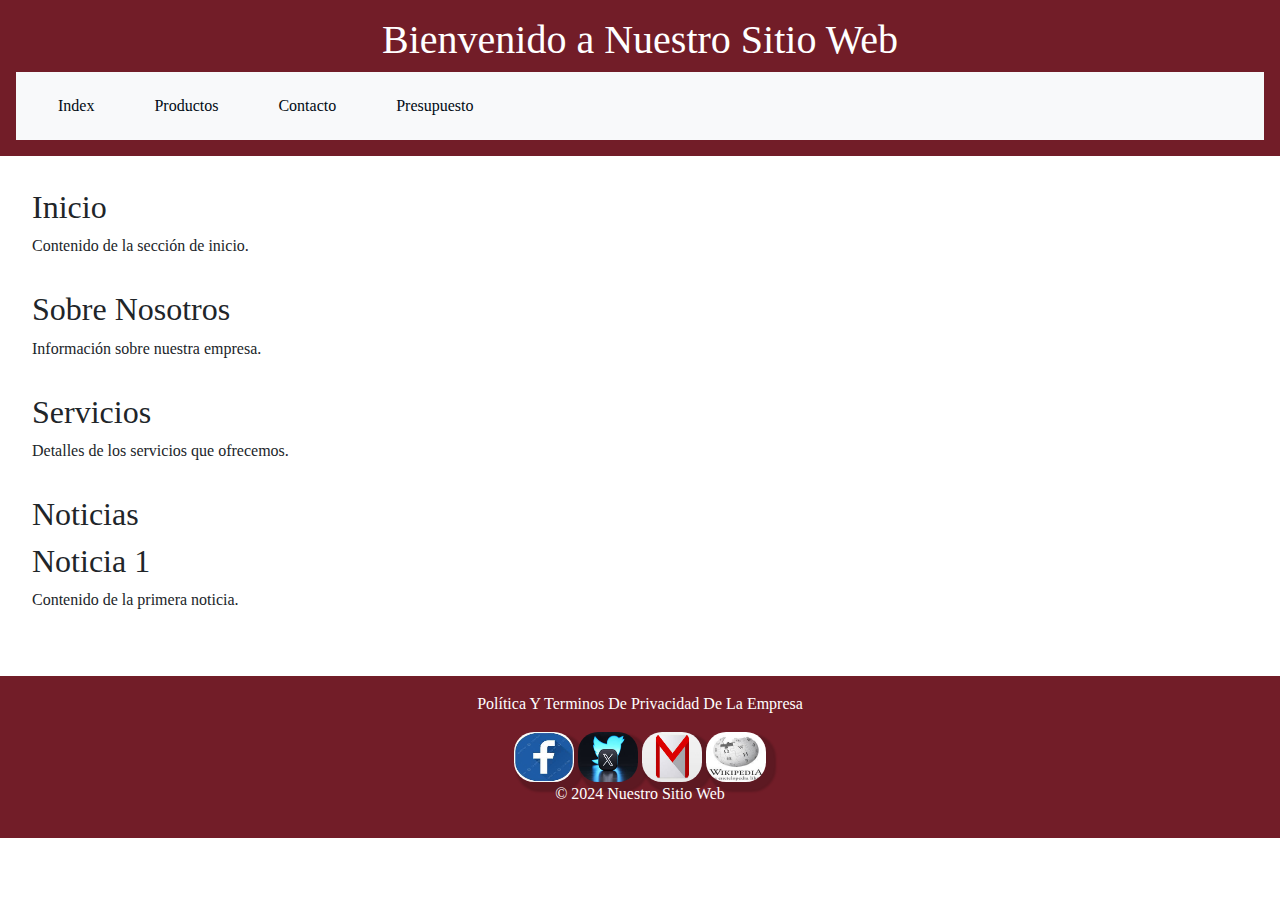
==== index.html @ 74adebfa "Initial commit" ====
<!DOCTYPE html>
<html lang="es">
<head>
    <meta charset="UTF-8">
    <meta name="viewport" content="width=device-width, initial-scale=1.0">
    <title>Portada</title>
    <link rel="stylesheet" href="./assets/Style/styles.css">
    <link href="https://cdn.jsdelivr.net/npm/bootstrap@5.3.3/dist/css/bootstrap.min.css" rel="stylesheet" integrity="sha384-QWTKZyjpPEjISv5WaRU9OFeRpok6YctnYmDr5pNlyT2bRjXh0JMhjY6hW+ALEwIH" crossorigin="anonymous">
    <script src="https://cdn.jsdelivr.net/npm/bootstrap@5.3.3/dist/js/bootstrap.bundle.min.js" integrity="sha384-YvpcrYf0tY3lHB60NNkmXc5s9fDVZLESaAA55NDzOxhy9GkcIdslK1eN7N6jIeHz" crossorigin="anonymous"></script>
</head>
<body>
    <header>
      <h1>Bienvenido a Nuestro Sitio Web</h1>
      

      <nav class="navbar navbar-expand-lg bg-body-tertiary">
        <div class="container-fluid">
          <button class="navbar-toggler" type="button" data-bs-toggle="collapse" data-bs-target="#navbarNav" aria-controls="navbarNav" aria-expanded="false" aria-label="Toggle navigation">
            <span class="navbar-toggler-icon"></span>
          </button>
          <div class="collapse navbar-collapse" id="navbarNav">
            <ul class="navbar-nav">
              <li class="nav-item">
                <a class="nav-link active"  aria-current="page" href="index.html" id="bar">Index</a>
              </li>
              <li class="nav-item">
                <a class="nav-link" href="./views/galeria.html" id="bar1">Productos</a>
              </li>
              <li class="nav-item">
                <a class="nav-link" href="./views/contacto.html" id="bar2">Contacto</a>
              </li>
              <li class="nav-item">
                <a class="nav-link" href="./views/presupuesto.html" id="bar3">Presupuesto</a>
              </li>
            </ul>
          </div>
        </div>
      </nav>
    </header>
    
    <main>
        <section>
            <h2>Inicio</h2>
            <p>Contenido de la sección de inicio.</p>
        </section>
        
        <section>
            <h2>Sobre Nosotros</h2>
            <p>Información sobre nuestra empresa.</p>
        </section>
        
        <section> 
            <h2>Servicios</h2>
            <p>Detalles de los servicios que ofrecemos.</p>
        </section>
        
        <section>
            <h2>Noticias</h2>
            <div id="noticia">
              <h2 id="titulo">""</h2>
              <p id="contenido"></p>
          </div>
        </section>
    </main>
    
    <footer>
      <div class="caja-pie">
        <a href="https://www.comunidad.madrid/servicios/educacion/politica-privacidad" id="Terminos">política y terminos de privacidad de la empresa</a>
      </div>
      <div>
        <a href="https://g.co/kgs/1F1Zjj"><img src="assets/images/Logo_Facebbok.jpg" alt="Facebook" class="logo" width="225" height="225"></a>
        <a href="https://twitter.com/login?lang=es"><img src="assets/images/Logo_X.jpg" alt="X" class="logo" width="259" height="194"></a>
        <a href="https://g.co/kgs/x3Mekf"><img src="assets/images/Logo_Gmail.jpg" alt="Gmail" class="logo" width="328" height="153"></a>
        <a href="https://es.wikipedia.org/wiki/Historia_de_Madrid"><img src="assets/images/Logo_wikipedia.jpg" alt="wiki" class="logo" width="120" height="138"></a>
      </div>
      
        <p>&copy; 2024 Nuestro Sitio Web</p>
    </footer>

    <script src="./assets/Style/script-noticias.js"></script>
</body>
</html>
---- assets/Style/styles.css ----
*{
    box-sizing: border-box;
    font-family: Georgia, 'Times New Roman', Times, serif;
}
/*Estilos en la barra de navegacion y el index*/
body {
    font-family: Arial, sans-serif;
    margin: 0;
    padding: 0;
}

header {
    background-color: #721d28;
    color: #fff;
    padding: 1rem;
    text-align: center;
    position: sticky;
    top: 0;
    z-index: 1000;
}

header nav ul {
    list-style-type: none;
    padding: 0;
    align-items: center;
}

header nav ul li {
    display: inline;
    margin: 0 10px;
    align-items: center;
}
nav a:hover{
    color: black;
    background-color: rgb(4, 205, 255);
    cursor: grab;
}

main {
    padding: 2rem;
}

section {
    margin-bottom: 2rem;
}

footer {
    background-color: #721d28;
    color: #fff;
    text-align: center;
    padding: 1rem;
    bottom: 0;
    width: 100%;
}
.caja-pie{
    height: 40px;
}
.logo{
    width: 60px;
    height: 50px;
    border-radius: 20px;
    box-shadow: 6px 6px 2px 4px rgba(11, 11, 11, 0.2);
}
/* a{
    text-decoration: none;
    color: rgb(1, 10, 19);
    text-align: center;
    padding: 14px 20px;
} */
#bar{
    text-decoration: none;
    color: rgb(1, 10, 19);
    text-align: center;
    padding: 14px 20px;
}
#bar1{
    text-decoration: none;
    color: rgb(1, 10, 19);
    text-align: center;
    padding: 14px 20px;
}
#bar2{
    text-decoration: none;
    color: rgb(1, 10, 19);
    text-align: center;
    padding: 14px 20px;
}
#bar3{
    text-decoration: none;
    color: rgb(1, 10, 19);
    text-align: center;
    padding: 14px 20px;
}
#Terminos{
    text-decoration: none;
    text-align: center;
    padding: 14px;
    color: white;
    text-transform: capitalize;
}
/*Estilos para galeria*/
img{
    width: 100%;
    height: 400px;
}
/*Estilos para presupuesto*/

label{
    display: block;
    float: left;
    width: 100px;
}

#tfor{
    text-decoration: underline;
}
.leg{
    border: solid black 1px
}

.di{
    margin-top: 10px;
    margin-bottom: 5px;
}
#producto{
    margin-left: 30px;
}
.plaz{
    margin-left: 54px;
}
.spa{
    margin-left: 10px;
}
.sp{
    margin-left: 5px;
    margin-right: 5px;
}
.fi1{
    padding-bottom: 10px;
}
.estilo{
    color: red;
}
/*Estilos a Contacto*/
#map {
    height: 400px;
    width: 100%;
    margin-top: 20px;
}
.contact-info {
    margin-top: 20px;
}
.contact-info p {
line-height: 1.6;
}
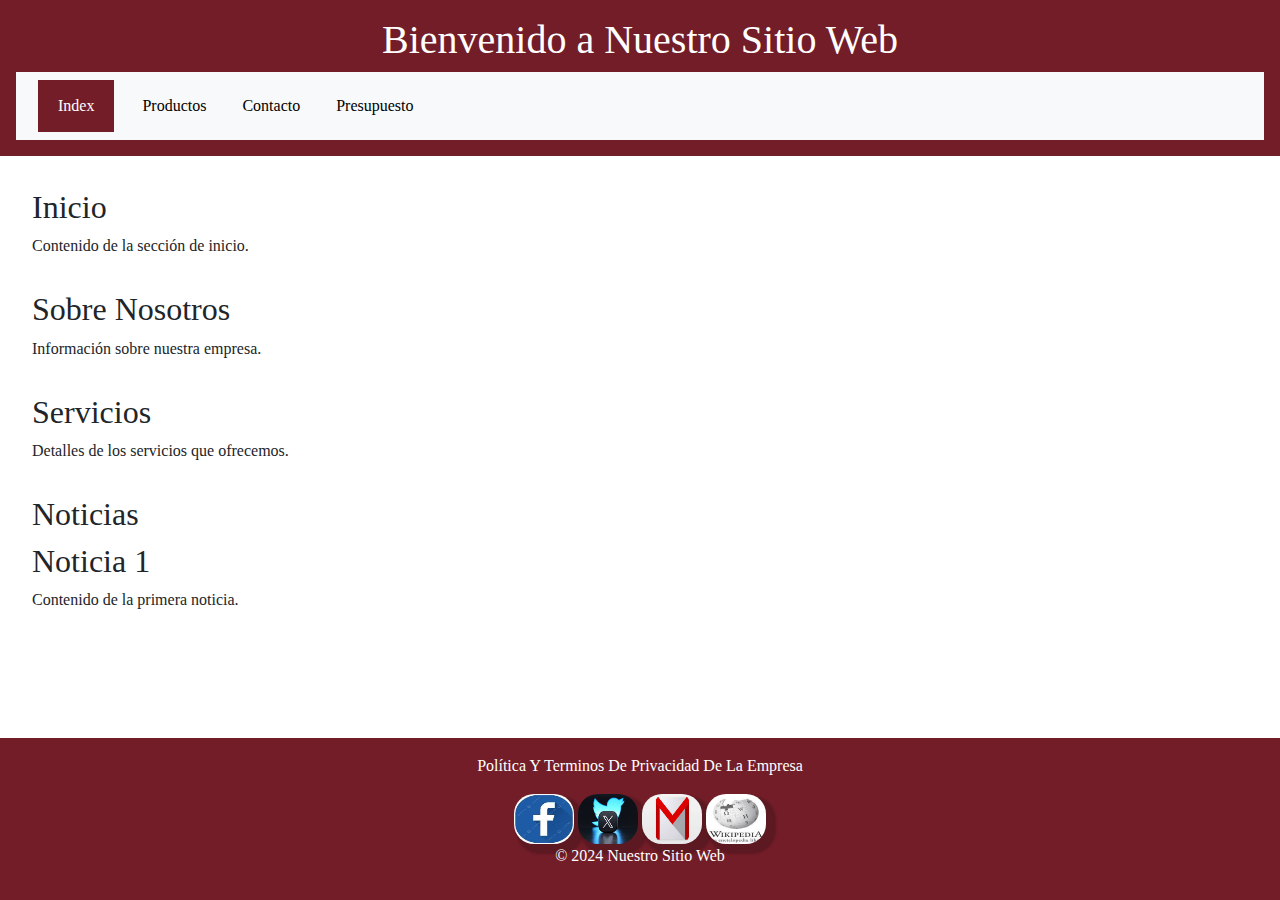
==== commit e54f50a2: "Resolviendo lo del footer" ====
--- a/index.html
+++ b/index.html
@@ -24,13 +24,13 @@
                 <a class="nav-link active"  aria-current="page" href="index.html" id="bar">Index</a>
               </li>
               <li class="nav-item">
-                <a class="nav-link" href="./views/galeria.html" id="bar1">Productos</a>
+                <a class="nav-link" href="./views/galeria.html" id="c1">Productos</a>
               </li>
               <li class="nav-item">
-                <a class="nav-link" href="./views/contacto.html" id="bar2">Contacto</a>
+                <a class="nav-link" href="./views/contacto.html" id="c2" >Contacto</a>
               </li>
               <li class="nav-item">
-                <a class="nav-link" href="./views/presupuesto.html" id="bar3">Presupuesto</a>
+                <a class="nav-link" href="./views/presupuesto.html" id="c3">Presupuesto</a>
               </li>
             </ul>
           </div>
--- a/assets/Style/styles.css
+++ b/assets/Style/styles.css
@@ -3,10 +3,15 @@
     font-family: Georgia, 'Times New Roman', Times, serif;
 }
 /*Estilos en la barra de navegacion y el index*/
+body html{
+    height: 100%;
+    margin: 0;
+}
 body {
-    font-family: Arial, sans-serif;
-    margin: 0;
+    min-height: 100vh;
     padding: 0;
+    display: flex;
+    flex-direction: column;
 }
 
 header {
@@ -38,8 +43,8 @@
 
 main {
     padding: 2rem;
+    flex: 1;
 }
-
 section {
     margin-bottom: 2rem;
 }
@@ -51,6 +56,7 @@
     padding: 1rem;
     bottom: 0;
     width: 100%;
+    margin-top: auto;
 }
 .caja-pie{
     height: 40px;
@@ -61,35 +67,42 @@
     border-radius: 20px;
     box-shadow: 6px 6px 2px 4px rgba(11, 11, 11, 0.2);
 }
-/* a{
+#c1{
+    color: black;
+}
+#c2{
+    color: black;
+}
+#c3{
+    color: black;
+}
+#bar{
     text-decoration: none;
-    color: rgb(1, 10, 19);
+    color: white;
     text-align: center;
     padding: 14px 20px;
-} */
-#bar{
-    text-decoration: none;
-    color: rgb(1, 10, 19);
-    text-align: center;
-    padding: 14px 20px;
+    background-color: #721d28;
 }
 #bar1{
     text-decoration: none;
-    color: rgb(1, 10, 19);
+    color: white;
     text-align: center;
     padding: 14px 20px;
+    background-color: #721d28;
 }
 #bar2{
     text-decoration: none;
-    color: rgb(1, 10, 19);
+    color: white;
     text-align: center;
     padding: 14px 20px;
+    background-color: #721d28;
 }
 #bar3{
     text-decoration: none;
-    color: rgb(1, 10, 19);
+    color: white;
     text-align: center;
     padding: 14px 20px;
+    background-color: #721d28;
 }
 #Terminos{
     text-decoration: none;
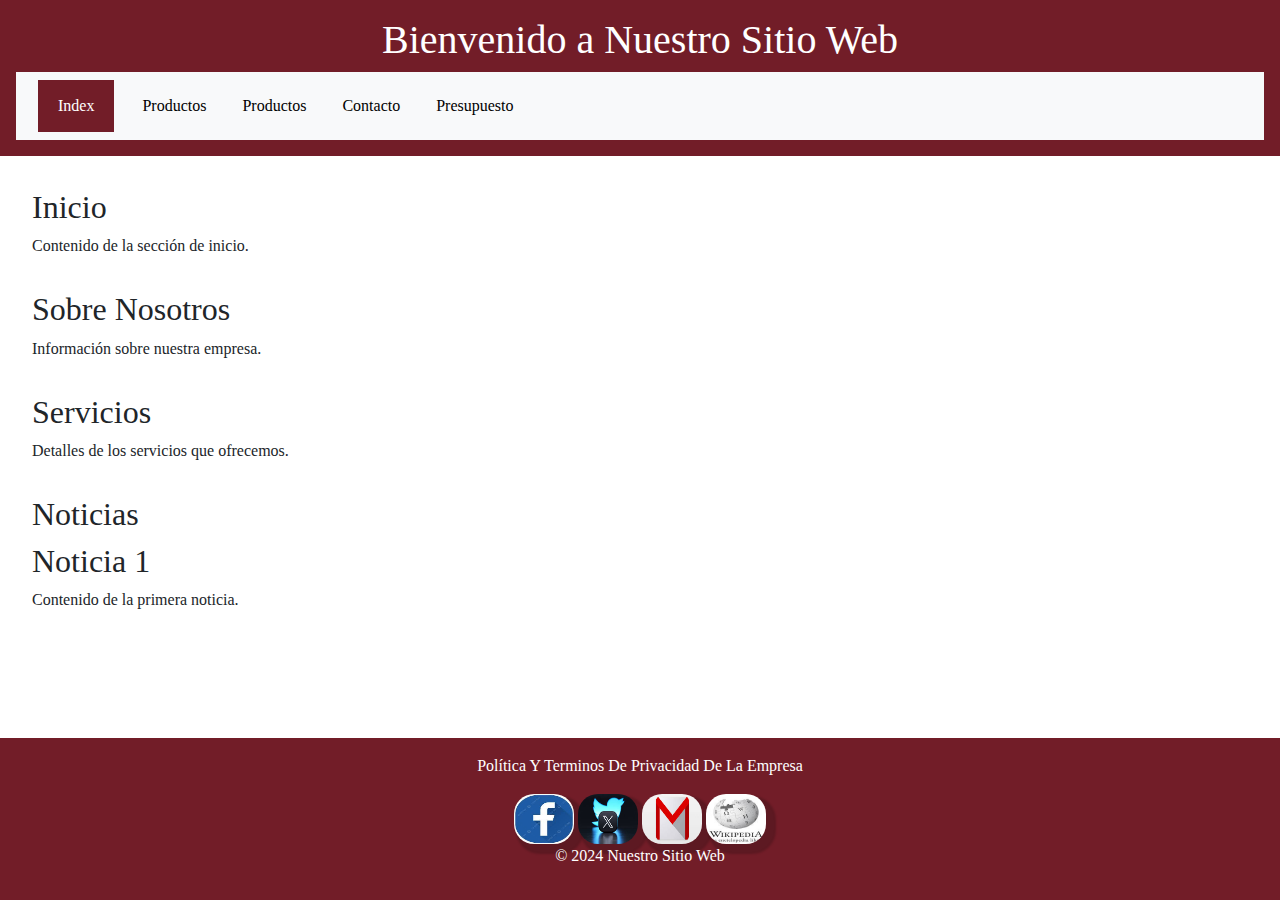
==== commit b72348f7: "p1" ====
--- a/index.html
+++ b/index.html
@@ -22,6 +22,9 @@
             <ul class="navbar-nav">
               <li class="nav-item">
                 <a class="nav-link active"  aria-current="page" href="index.html" id="bar">Index</a>
+              </li>
+              <li class="nav-item">
+                <a class="nav-link" href="./views/galeria.html" id="c1">Productos</a>
               </li>
               <li class="nav-item">
                 <a class="nav-link" href="./views/galeria.html" id="c1">Productos</a>
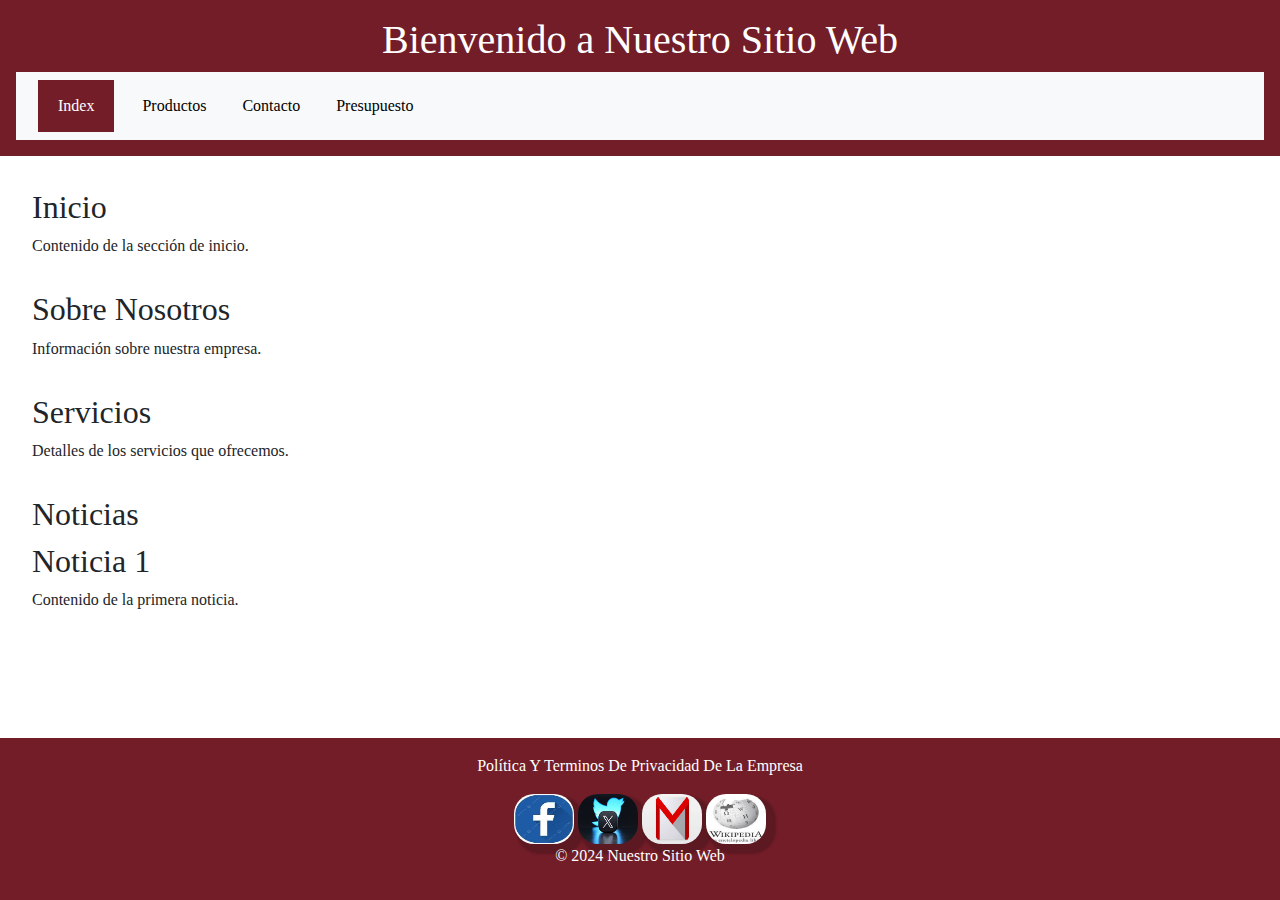
==== commit daab0c51: "asd1" ====
--- a/index.html
+++ b/index.html
@@ -22,9 +22,6 @@
             <ul class="navbar-nav">
               <li class="nav-item">
                 <a class="nav-link active"  aria-current="page" href="index.html" id="bar">Index</a>
-              </li>
-              <li class="nav-item">
-                <a class="nav-link" href="./views/galeria.html" id="c1">Productos</a>
               </li>
               <li class="nav-item">
                 <a class="nav-link" href="./views/galeria.html" id="c1">Productos</a>
